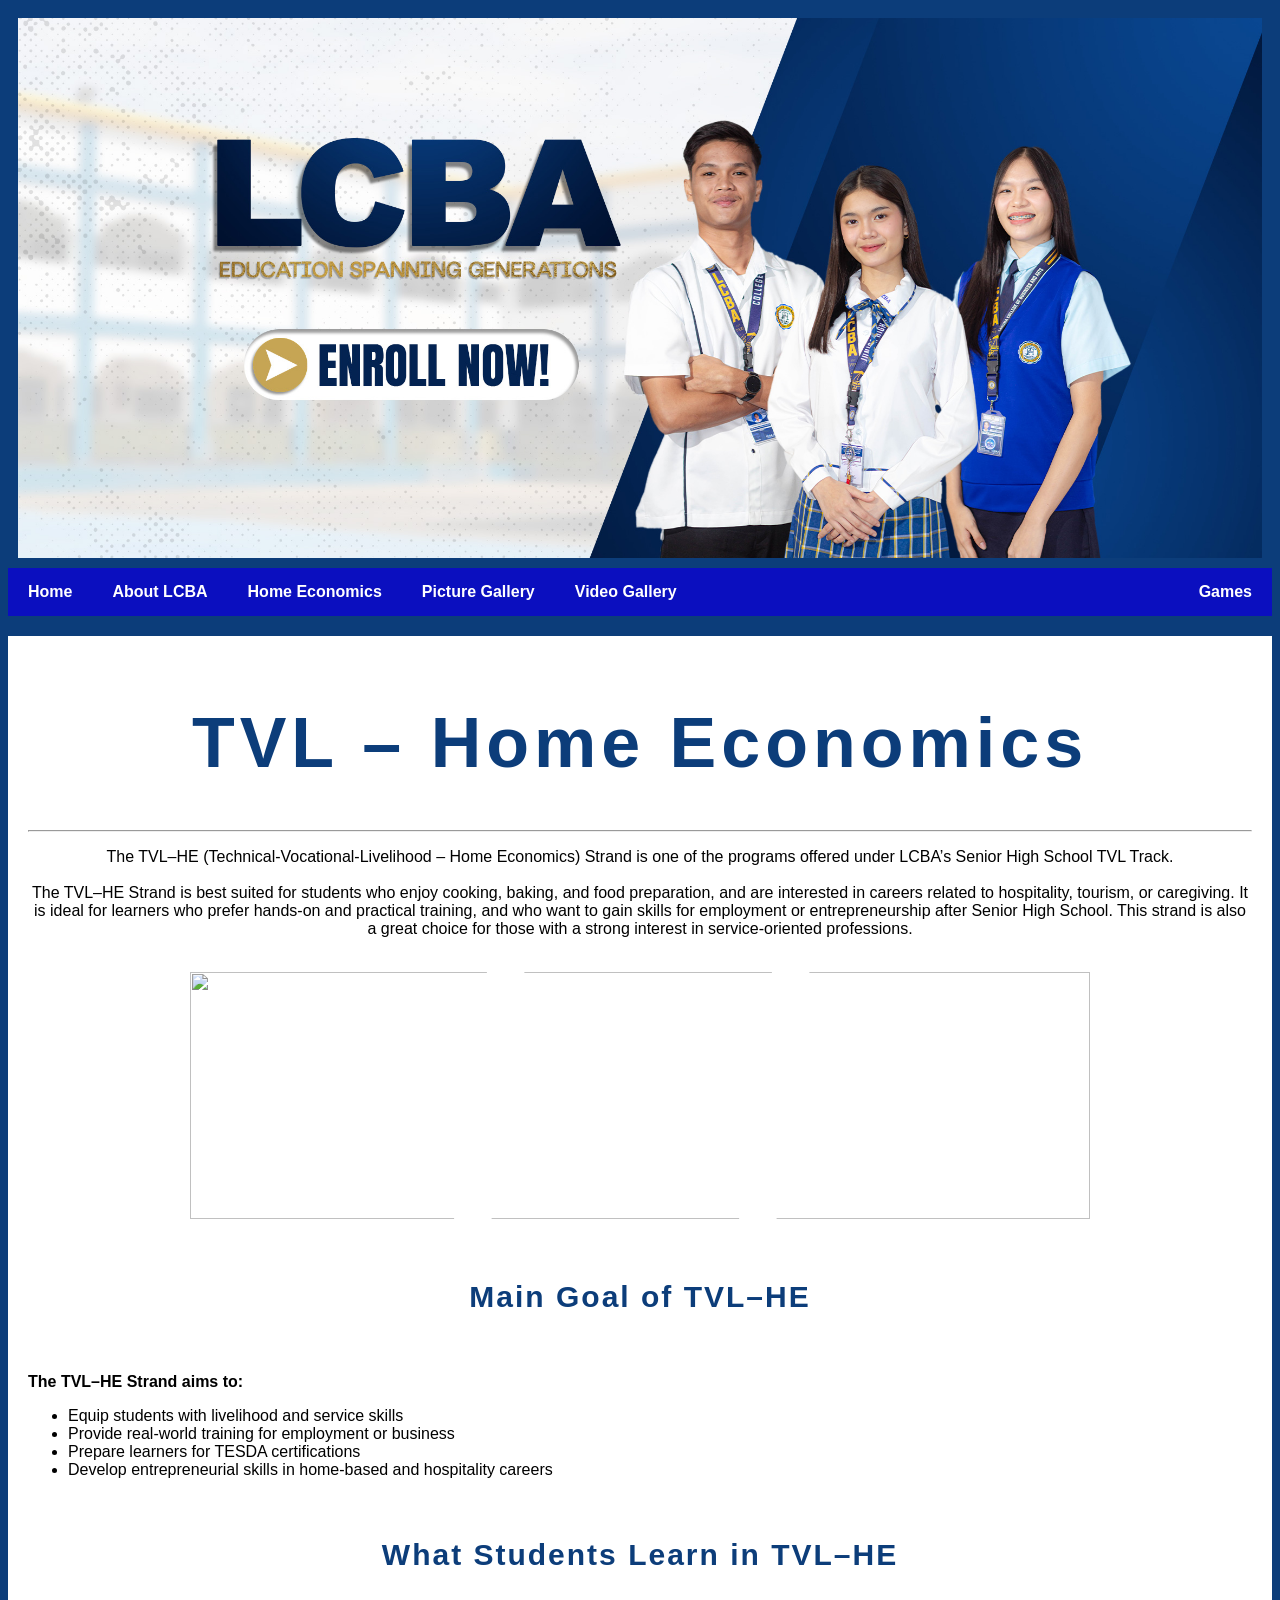
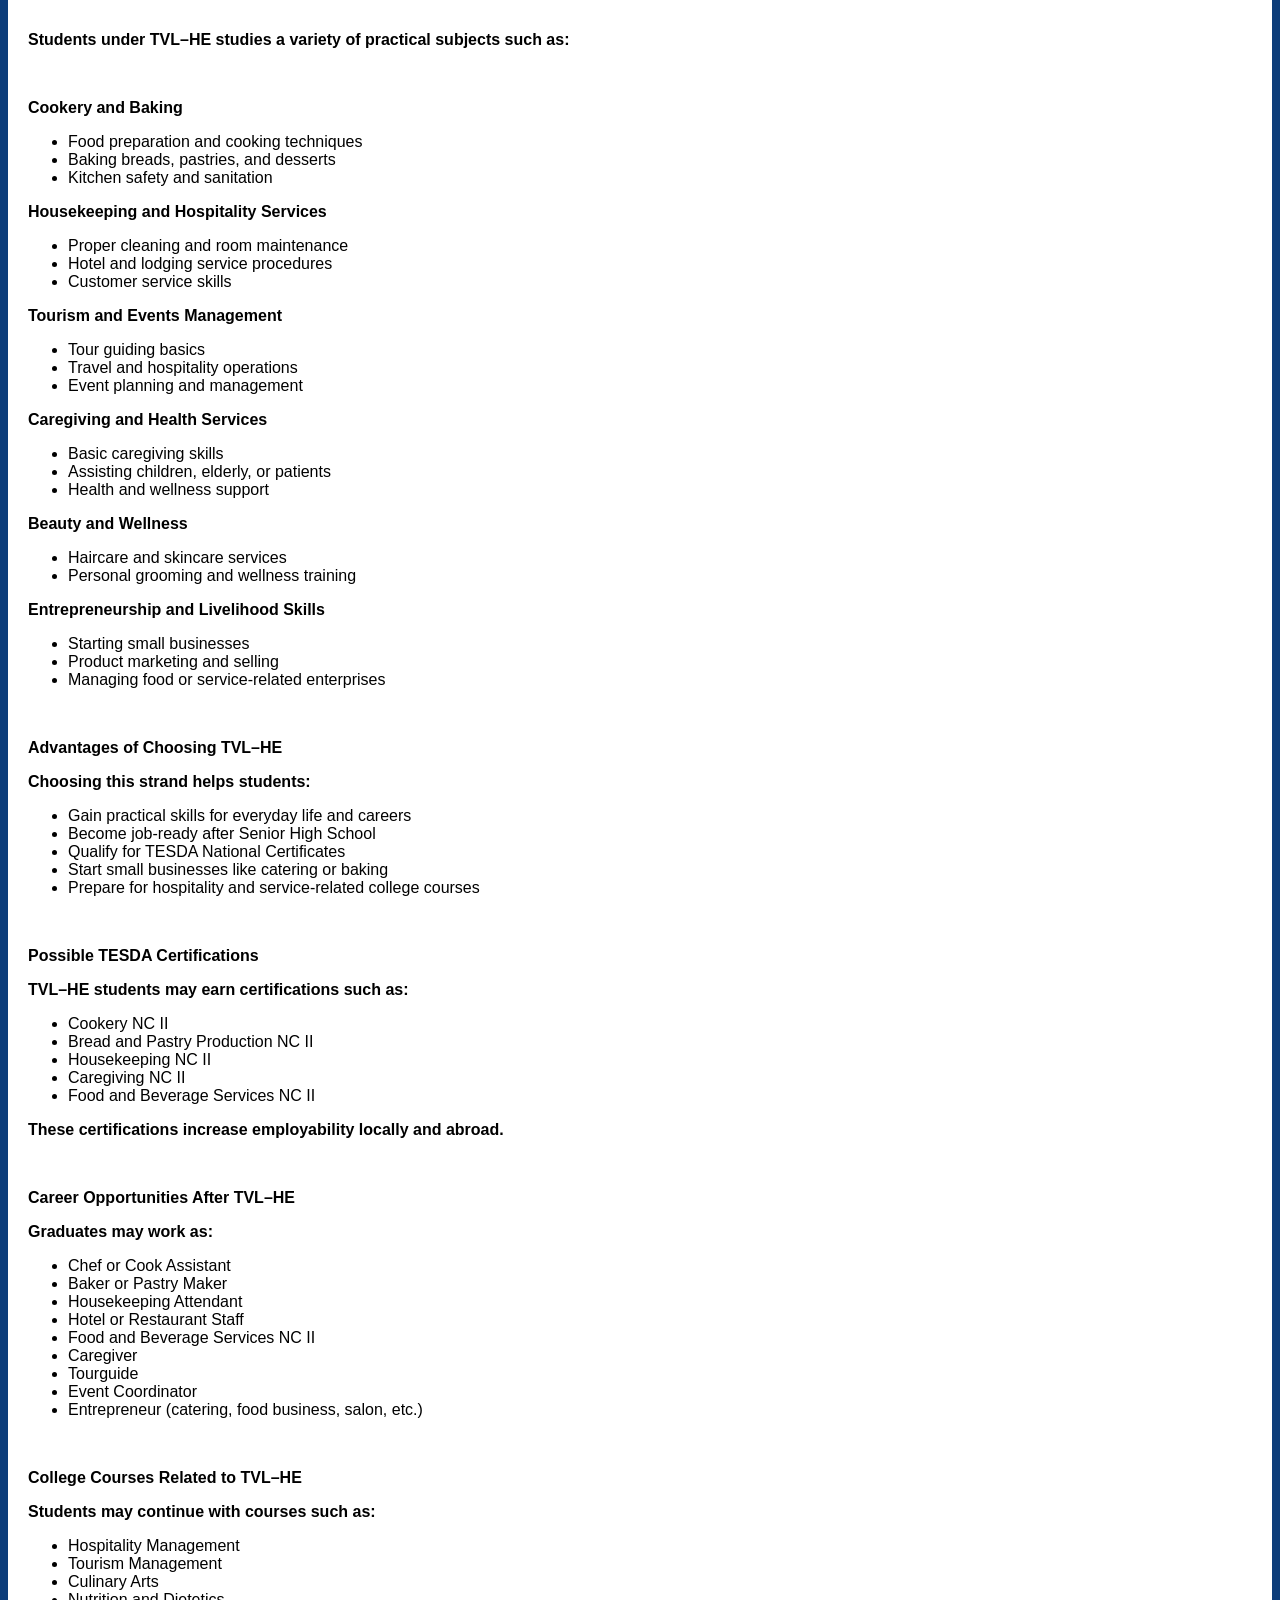
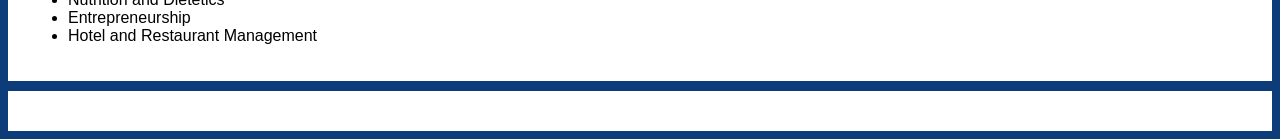
==== AboutHE.html @ 13b7984f "UPdated" ====
<!DOCTYPE html>
<html>
<head>

  <meta charset="UTF-8" />
  <meta name="viewport" content="width=device-width, initial-scale=1.0" />
  <title>AoutHE</title>
    <link rel="stylesheet" href="style.css">
<style>
* {
  box-sizing: border-box;
}

body {
  font-family: Arial;
  padding: 0px;
  background:#0C3D7A;
}


/* Header/Blog Title */
.header {
  padding: 10px;
  text-align: center;
}

/* Style the top navigation bar */
.topnav {
  background-color: white;
}

/* Style the topnav links */
.topnav a {
  display: block;
  color: #0C3D7A;
  text-align: center;
  padding: 20px 20px;
  text-decoration: none;
}

/* Change color on hover */
.topnav a:hover {
  background-color: #0C3D7A;
  color: white;
}

/* Create two unequal columns that floats next to each other */
/* Left column */
.leftcolumn {   
  float: left;
  width: 100%;
  color: white;
  margin-left: 0%;
}

/* Right column */
.rightcolumn {
  float: left;
  width: 0%;
  background-color: #f1f1f1;
  padding-left: 20px;
}

/* Fake image */
.fakeimg {
  background-color: #aaa;
  width: 100%;
  padding: 20px;
}

/* Add a card effect for articles */
.card {
  background-color: white;
  padding: 20px;
  margin-top: 20px;
  font-family: Arial;
  color: black;
  text-align: center;
  background-image: url(https://images.pexels.com/photos/4834961/pexels-photo-4834961.jpeg);
}

.card h1{
    font-size: 70px;
    letter-spacing: 5px;
     color: #0C3D7A;    
}

.card h2{
    font-size: 30px;
    letter-spacing: 2px;
     color: #0C3D7A;    
}

/* Clear floats after the columns */
.row:after {
  content: "";
  display: table;
  clear: both;
}

/* Footer */
.footer {
  padding: 20px;
  text-align: right;
  background: white;
  margin-top: 10px;
}

.footer h3{
  text-align: left;
}

/* Responsive layout - when the screen is less than 800px wide, make the two columns stack on top of each other instead of next to each other */

@media screen and (max-width: 800px) {
  .leftcolumn, .rightcolumn {   
    width: 100%;
    padding: 0;
  }
}

/* Responsive layout - when the screen is less than 400px wide, make the navigation links stack on top of each other instead of next to each other */

@media screen and (max-width: 400px) {
  .topnav a {
    float: none;
    width: 100%;
  }
}
</style>
</head>

<body>

<div class="header">
<div class="slideshow-container">

<div class="mySlides fade">
  <img src="1.jpg" class="slide-img">
</div>

<div class="mySlides fade">
  <img src="2.jpg" class="slide-img">
</div>

<div class="mySlides fade">
  <img src="3.jpg" class="slide-img">
</div>

</div>
<div style="text-align:center">
  <span class="dot"></span> 
  <span class="dot"></span> 
  <span class="dot"></span> 
</div>

<script>
let slideIndex = 0;
showSlides();

function showSlides() {
  let i;
  let slides = document.getElementsByClassName("mySlides");
  let dots = document.getElementsByClassName("dot");
  for (i = 0; i < slides.length; i++) {
    slides[i].style.display = "none";  
  }
  slideIndex++;
  if (slideIndex > slides.length) {slideIndex = 1}    
  for (i = 0; i < dots.length; i++) {
    dots[i].className = dots[i].className.replace(" active", "");
  }
  slides[slideIndex-1].style.display = "block";  
  dots[slideIndex-1].className += " active";
  setTimeout(showSlides, 3000); // Change image every 3 seconds
}
</script>

</div>

<div class="topnav">
  <nav>
    <ul class="navbar">
      <li><a href="index.html">Home</a></li>
      <li class="dropdown">
        <a href="#">About LCBA</a>
        <ul class="dropdown-menu">
          <li><a href="Founder.html">The Founder</a></li>
          <li><a href="PVM.html">Philosophy, Vision, Mision</a></li>
          <li><a href="CoreValues.html">Core Values</a></li>
          <li><a href="QOs.html">Quality Objectives</a></li>
        </ul>
      </li>
      <li><a href="AboutHE.html">Home Economics</a></li>
      <li><a href="PhotoGallery.html">Picture Gallery</a></li>
      <li><a href="VideoGallery.html">Video Gallery</a></li>
        <li style="margin-left:auto;">
          <a href="Game.html">Games</a>
        </li>
    </ul>
  </nav>
</div>  

<div class="row">
  <div class="leftcolumn">
    <div class="card">
      <h1> TVL – Home Economics  </h1>
      <hr>
      <p>The TVL–HE (Technical-Vocational-Livelihood – Home Economics) Strand is one of the programs offered under LCBA’s Senior High School TVL Track.<br><br>
      The TVL–HE Strand is best suited for students who enjoy cooking, baking, and food preparation, and are interested in careers related to hospitality, tourism, or caregiving. It is ideal for learners who prefer hands-on and practical training, and who want to gain skills for employment or entrepreneurship after Senior High School. This strand is also a great choice for those with a strong interest in service-oriented professions.</p>
      <br>
      <div class="image-wrapper">
        <div class="img img1">
          <img src="https://www.lzbearfacts.com/wp-content/uploads/2019/01/008-900x600.jpg">
        </div>
        <div class="img img2">
          <img src="https://images.pexels.com/photos/6466217/pexels-photo-6466217.jpeg">
        </div>
        <div class="img img3">
          <img src="https://images.pexels.com/photos/6210888/pexels-photo-6210888.jpeg">
        </div>
      </div>
      <br>
      <br>
      <b>
      <h2>Main Goal of TVL–HE</h2>
      <br>
      <p style="text-align: justify;">The TVL–HE Strand aims to:</p></b>
      <ul style="list-style-type:disc; text-align: justify;">
        <li>Equip students with livelihood and service skills</li>
        <li>Provide real-world training for employment or business</li>
        <li>Prepare learners for TESDA certifications</li>
        <li>Develop entrepreneurial skills in home-based and hospitality careers</li>
      </ul>
      <br>
      <h2>What Students Learn in TVL–HE</h2>
      <br><b>
      <p style="text-align: justify;">Students under TVL–HE studies a variety of practical subjects such as:</p><br>

        <p style="text-align: justify;">Cookery and Baking</p></b>
        <ul style="list-style-type:disc; text-align: justify;">
          <li>Food preparation and cooking techniques</li>
          <li>Baking breads, pastries, and desserts</li>
          <li>Kitchen safety and sanitation</li>
        </ul>

        <b><p style="text-align: justify;"> Housekeeping and Hospitality Services</p></b>
        <ul style="list-style-type:disc; text-align: justify;">
          <li>Proper cleaning and room maintenance</li>
          <li>Hotel and lodging service procedures</li>
          <li>Customer service skills</li>
        </ul>

        <b><p style="text-align: justify;"> Tourism and Events Management</p></b>
        <ul style="list-style-type:disc; text-align: justify;">
          <li>Tour guiding basics</li>
          <li>Travel and hospitality operations</li>
          <li>Event planning and management</li>
        </ul>
      
        <b><p style="text-align: justify;"> Caregiving and Health Services</p></b>
        <ul style="list-style-type:disc; text-align: justify;">
          <li>Basic caregiving skills</li>
          <li>Assisting children, elderly, or patients</li>
          <li>Health and wellness support</li>
        </ul>

        <b><p style="text-align: justify;"> Beauty and Wellness</p></b>
        <ul style="list-style-type:disc; text-align: justify;">
          <li>Haircare and skincare services</li>
          <li>Personal grooming and wellness training</li>
        </ul>

        <b><p style="text-align: justify;">Entrepreneurship and Livelihood Skills</p></b>
        <ul style="list-style-type:disc; text-align: justify;">
          <li>Starting small businesses</li>
          <li>Product marketing and selling</li>
          <li>Managing food or service-related enterprises</li>
        </ul>
        <br>
        <b><p style="text-align: justify;"> Advantages of Choosing TVL–HE</p></b>
           <p style="text-align: justify;"><b>Choosing this strand helps students:</b></p>
        <ul style="list-style-type:disc; text-align: justify;">
          <li>Gain practical skills for everyday life and careers</li>
          <li>Become job-ready after Senior High School</li>
          <li>Qualify for TESDA National Certificates</li>
          <li>Start small businesses like catering or baking</li>
          <li>Prepare for hospitality and service-related college courses</li>
        </ul>
        <br>
        <b><p style="text-align: justify;"> Possible TESDA Certifications</p></b>
           <p style="text-align: justify;"><b>TVL–HE students may earn certifications such as:</b></p>
        <ul style="list-style-type:disc; text-align: justify;">
          <li>Cookery NC II</li>
          <li>Bread and Pastry Production NC II</li>
          <li>Housekeeping NC II</li>
          <li>Caregiving NC II</li>
          <li>Food and Beverage Services NC II</li>
        </ul>
          <p style="text-align: justify;"><b>These certifications increase employability locally and abroad.</b></p>
        <br>
          <b><p style="text-align: justify;">  Career Opportunities After TVL–HE</p></b>
           <p style="text-align: justify;"><b>Graduates may work as:</b></p>
        <ul style="list-style-type:disc; text-align: justify;">
          <li>Chef or Cook Assistant</li>
          <li>Baker or Pastry Maker</li>
          <li>Housekeeping Attendant</li>
          <li>Hotel or Restaurant Staff</li>
          <li>Food and Beverage Services NC II</li>
          <li>Caregiver</li>
          <li>Tourguide</li>
          <li>Event Coordinator</li>
          <li>Entrepreneur (catering, food business, salon, etc.)</li>                        
        </ul>
        <br>
          <b><p style="text-align: justify;">  College Courses Related to TVL–HE</p></b>
           <p style="text-align: justify;"><b>Students may continue with courses such as:</b></p>
        <ul style="list-style-type:disc; text-align: justify;">
          <li>Hospitality Management</li>
          <li>Tourism Management</li>
          <li>Culinary Arts</li>
          <li>Nutrition and Dietetics</li>
          <li>Entrepreneurship</li>
          <li>Hotel and Restaurant Management</li>                    
        </ul>
    </div>
  </div>
</div>


<div class="footer">

</div>


</body>
</html>
---- style.css ----
* {box-sizing: border-box;}
body {font-family: Verdana, sans-serif;}
.mySlides {display: none;}
img {vertical-align: middle;}

/* Slideshow container */
.slideshow-container {
  position: relative;
  margin: auto;
}

.active {
  background-color: #717171;
}

/* Fading animation */
.fade {
  animation-name: fade;
  animation-duration: 1.5s;
}

@keyframes fade {
  from {opacity: .4} 
  to {opacity: 1}
}

/* On smaller screens, decrease text size */
@media only screen and (max-width: 300px) {
  .text {font-size: 11px}
}

.slideshow-container{
  display: flex;
  align-items: center;
  justify-content: center;
  flex-direction: column;
}

.founder-section {
  display: flex;
  align-items: center;   /* This centers it vertically */
  justify-content: space-between;
  gap: 40px;
}

.founder-text {
  flex: 2;
  text-align: justify;
  color: black;
  margin-left: 20px;
}

.founder-image {
  flex: 1;
  text-align: center;
  color: black;
}

.founder-image img {
  width: 100%;
  max-width: 300px;
  border: solid white 10px;
}

@media (max-width: 800px) {
  .founder-section {
    flex-direction: column;
    align-items: center;
  }
}

.founder-text {
  flex: 2;
  text-align: justify;
  color: black;
  line-height: 1.5   /* makes spacing nicer */
}

.founder-text p {
  text-align: justify;
  text-justify: inter-word;
}



/* Navbar container */
.navbar {
  list-style: none;
  margin: 0;
  padding: 0;
  background-color: #0b0fbf; /* dark blue like your screenshot */
  display: flex;
}

/* Navbar items */
.navbar > li {
  position: relative; /* needed for dropdown positioning */
}

/* Links style */
.navbar li a {
  display: block;
  padding: 15px 20px;
  color: white;
  text-decoration: none;
  font-weight: bold;
  white-space: nowrap;
}

/* Hover color */
.navbar li a:hover {
  color: yellow;
}

/* Limit dropdown height and add scrolling inside dropdown if needed */
.dropdown-menu {
  display: none;
  position: absolute;
  top: 100%; /* below the parent item */
  left: 0;
  background-color: #0b0fbf;
  list-style: none;
  padding: 0;
  margin: 0;
  min-width: 220px;
  max-height: 300px; /* max height to prevent page scroll */
  overflow-y: auto;  /* scroll inside dropdown if too many items */
  z-index: 1000;
}

/* Optional: scrollbar styling */
.dropdown-menu::-webkit-scrollbar {
  width: 6px;
}

.dropdown-menu::-webkit-scrollbar-thumb {
  background-color: #555;
  border-radius: 3px;
}

/* Show dropdown on hover */
.navbar li.dropdown:hover .dropdown-menu {
  display: block;
}

.dropdown-menu li a {
  padding: 10px 20px;
  color: white;
}

.dropdown-menu li a:hover {
  background-color: #0C3D7A;
  color: yellow;
}

.image-wrapper {
  display: flex;
  max-width: 900px;
  margin: auto;
}

.img {
  flex: 1;
  aspect-ratio: 4 / 3;   /* ✅ Makes it square */
  position: relative;
  overflow: hidden;
}

.img img {
  width: 100%;
  height: 100%;
  object-fit: cover;
}

/* Left */
.img1 {
  clip-path: polygon(0 0, 90% 0, 80% 100%, 0% 100%);
}

/* Middle */
.img2 {
  clip-path: polygon(15% 0, 90% 0, 80% 100%, 5% 100%);
  margin-left: -5%;
}

/* Right */
.img3 {
  clip-path: polygon(15% 0, 100% 0, 100% 100%, 5% 100%);
  margin-left: -5%;
}

/* ===== GALLERY STYLE ===== */

.gallery-container {
  position: relative;
  max-width: 1000px;
  margin: auto;
}

.gallery-slide {
  position: relative;
}

.gallery-slide img {
  width: 100%;
  max-height: 600px;
  object-fit: contain;   /* shows whole image */
  background: #000;      /* black background if image doesn't fill */
}

/* Caption bar */
.caption-bar {
  position: absolute;
  bottom: 0;
  width: 100%;
  background: #222;
  color: white;
  text-align: center;
  padding: 15px;
  font-size: 18px;
}

/* Arrows */
.prev, .next {
  position: absolute;
  top: 45%;
  padding: 16px;
  color: white;
  font-weight: bold;
  font-size: 24px;
  cursor: pointer;
  background: rgba(0,0,0,0.5);
}

.prev { left: 0; }
.next { right: 0; }

.prev:hover, .next:hover {
  background: rgba(0,0,0,0.8);
}

/* Thumbnails */
.thumbnail-row {
  display: grid;
  grid-template-columns: repeat(6, 1fr); /* 6 images per row */
  gap: 5px;
  margin-top: 10px;
}

.thumb {
  width: 100%;
  height: 80px;
  object-fit: cover;
  cursor: pointer;
  opacity: 0.6;
}

.thumb:hover,
.active-thumb {
  opacity: 1;
  border: 2px solid #0C3D7A;
}

.headerSlide {
  display: none;
} 


.gallery-slide video {
  width: 100%;
  max-height: 600px;
  background: black;
}

.thumbnail-row {
  display: grid;
  grid-template-columns: repeat(4, 1fr); /* 6 per row */
  gap: 5px;
  margin-top: 10px;
}

.thumb {
  width: 100%;
  height: 100px;
  object-fit: cover;
  cursor: pointer;
  opacity: 0.6;
}

.active-thumb,
.thumb:hover {
  opacity: 1;
  border: 2px solid #0C3D7A;
}

.slideshow-container {
  width: 100%;
  height: 60vh;
  overflow: hidden;
  position: relative;
}

.slide-img {
  width: 100%;
  height: 100%;
  object-fit: cover;
  display: block;
}

@media (max-width: 768px) {
  .slideshow-container {
    height: 40vh;
  }
}
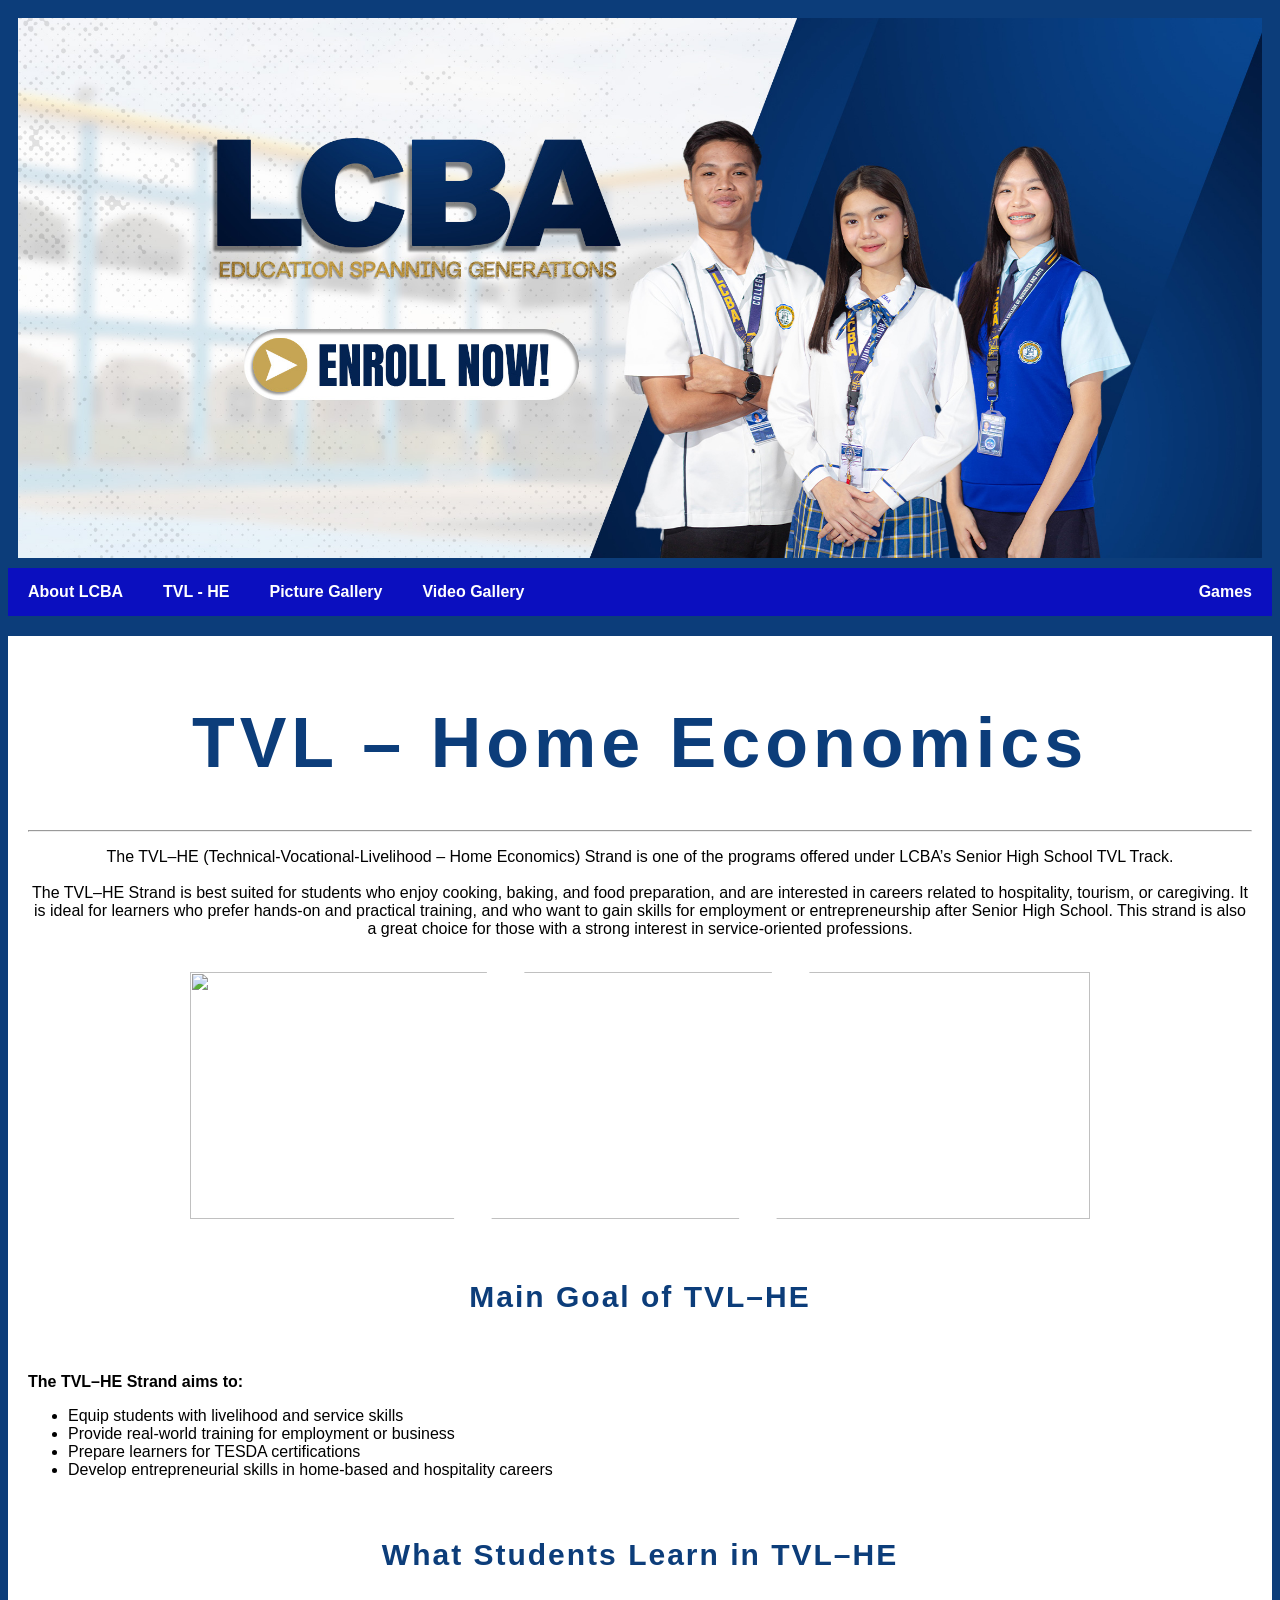
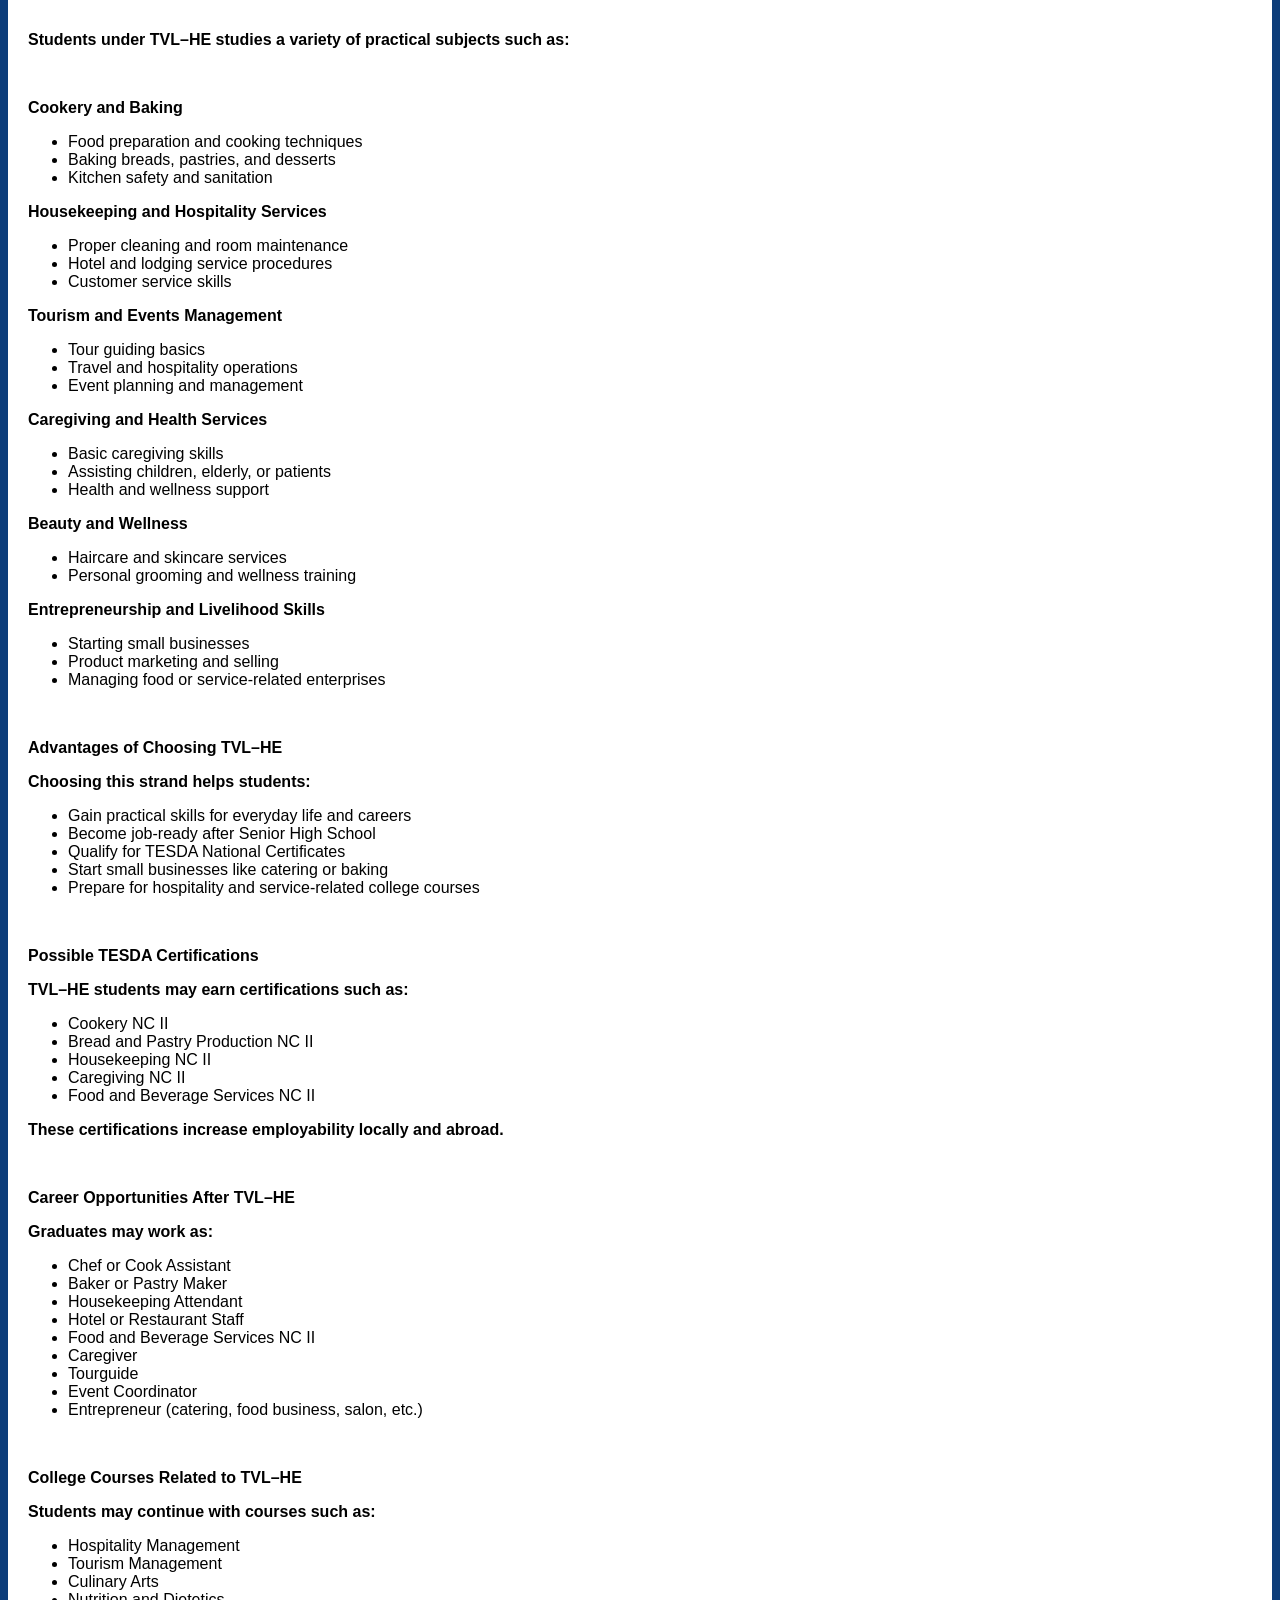
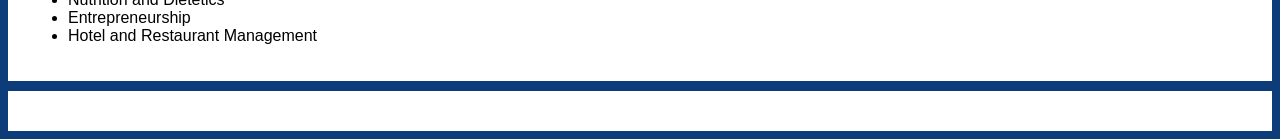
==== commit 3c29d125: "Update AboutHE.html" ====
--- a/AboutHE.html
+++ b/AboutHE.html
@@ -181,7 +181,6 @@
 <div class="topnav">
   <nav>
     <ul class="navbar">
-      <li><a href="index.html">Home</a></li>
       <li class="dropdown">
         <a href="#">About LCBA</a>
         <ul class="dropdown-menu">
@@ -191,7 +190,7 @@
           <li><a href="QOs.html">Quality Objectives</a></li>
         </ul>
       </li>
-      <li><a href="AboutHE.html">Home Economics</a></li>
+      <li><a href="AboutHE.html">TVL - HE</a></li>
       <li><a href="PhotoGallery.html">Picture Gallery</a></li>
       <li><a href="VideoGallery.html">Video Gallery</a></li>
         <li style="margin-left:auto;">
